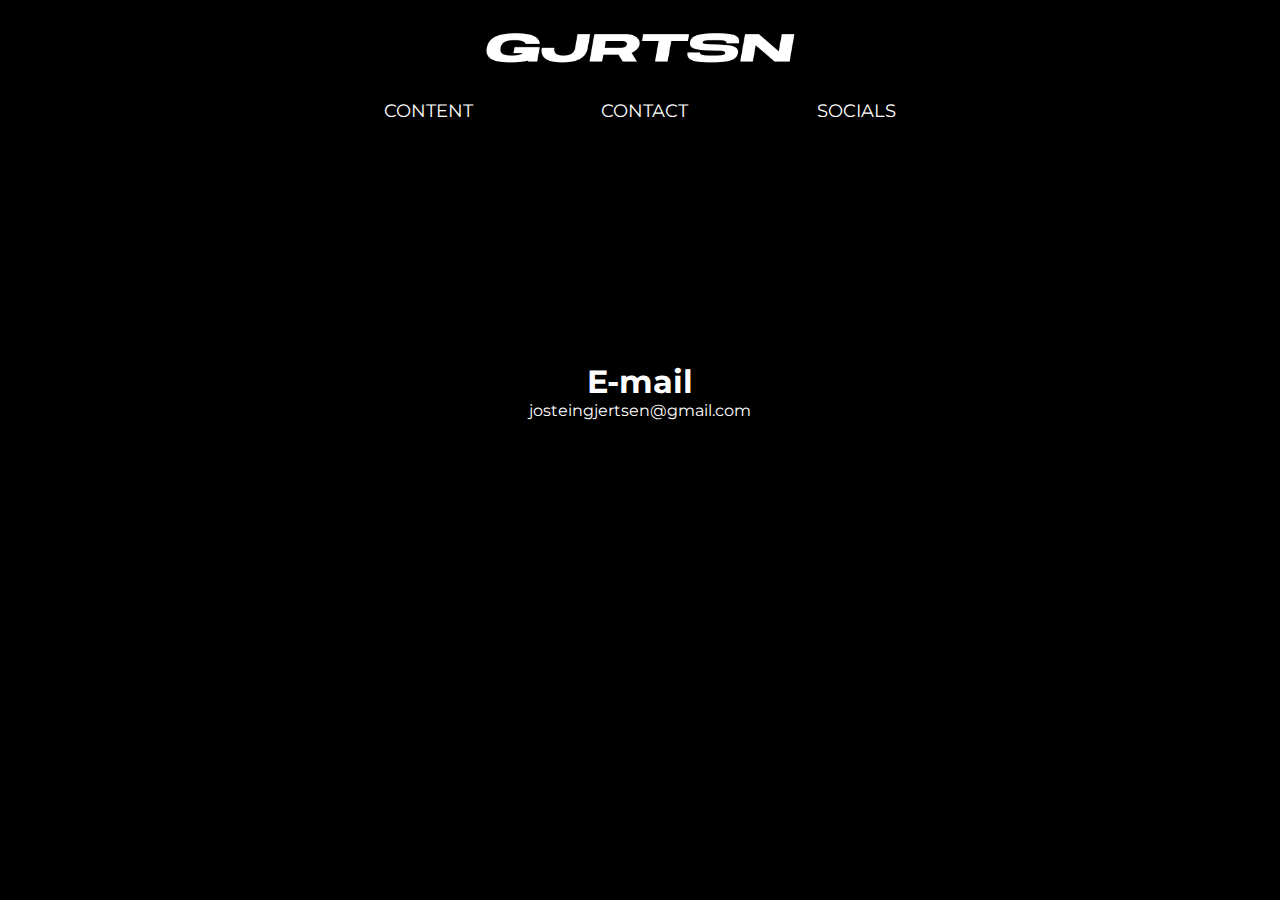
==== contact.html @ 982c407e "Lagt inn side" ====
<!DOCTYPE html>
<html lang="nb">
<head>
    <meta charset="UTF-8">
    <meta http-equiv="X-UA-Compatible" content="IE=edge">
    <meta name="viewport" content="width=device-width, initial-scale=1.0">
    <title>GJRTSN</title>

    <link href="css/style.css" rel="stylesheet">
</head>



<body class="background" id="contact">
    <header>
        <div id="logo">
            <a href="index.html"><img src="images/logo.png" id="logo"></a>
        </div>

        <nav class="navmob">
            <ul>
                <li><a href="content.html">CONTENT</a></li>
                <li><a href="contact.html">CONTACT</a></li>
                <li><a href="socials.html">SOCIALS</a></li>
            </ul>
    </header>

    <div class="container">
        <h1>E-mail</h1>
            <p>josteingjertsen@gmail.com</p>
            
    </div>
    

    
</body>
</html>
---- css/style.css ----
@import url("https://fonts.googleapis.com/css2?family=Genos:wght@100&family=Montserrat&display=swap");

* {
  border: 0;
  padding: 0;
  margin: 0;
}

.background {
  background: black;
  background-size: cover;
  background-attachment: fixed;
  background-position: center;
}

#frontpage {
  background-image: url("../images/testr8.jpg");
}
#video {
  background-image: url("../images/a5video_blr.jpg");
}
#photo {
  background-image: url("../images/r8photo_blr.jpg");
  backdrop-filter: blur(2px);
}

#logo {
  width: 25%;
  height: auto;
  display: inline;
  margin-top: 2rem;
  margin-left: auto;
  margin-right: auto;
  margin-bottom: 2rem;
}

.container {
  margin-left: auto;
  margin-right: auto;
  margin-top: 15em;
  flex: auto;
  text-align: center;
  color: white;
  font-family: "Montserrat", sans-serif;
}

.container a,
p,
h2 {
  text-decoration: none;
  color: white;
  font-family: "Montserrat", sans-serif;
}

#frontContainer {
  margin: auto;
  width: 50%;
  display: flex;
  justify-content: center;
}

#frontContainer ul li {
  margin-top: 100px;
  display: flex;
  flex: auto;
  text-align: center;
  color: white;
  font-family: "Montserrat", sans-serif;
  text-align: center;
}

#frontContainer ul li a {
  text-decoration: none;
  color: white;
  font-weight: 900;
  font-size: 50px;
}

.iframe-container {
  flex: auto;
  display: block;
  margin: 0 auto;
  align-content: center;
  position: relative;

  margin-top: 50px;
  max-width: 80%;
}

.iframe-container iframe {
  width: 100%;
  aspect-ratio: 21/9;
}

nav {
  max-width: 50%;
  margin-left: auto;
  margin-right: auto;
}

nav ul {
  display: flex;
  font-family: "Montserrat", sans-serif;
  text-decoration: none;
  list-style: none;
  list-style-type: none;
  color: white;
  font-size: large;
}

nav ul {
  list-style: none;
  list-style-type: none;
}

nav ul li {
  display: flex;
  margin-left: auto;
  margin-right: auto;
  list-style: none;
  list-style-type: none;
}

nav ul li a {
  transition: all 0.2s ease-in-out;
  text-decoration: none;
  color: white;
}

nav ul li a:hover {
  transform: scale(1.1);
  color: rgb(201, 136, 255);
}

header {
  text-align: center;
}

@media screen and (max-width: 900px) {
  .background {
    background-color: black;
  }

  .logomob {
    width: 100%;
    margin-bottom: 200px;
  }

  #logo {
    width: 100%;
    margin-bottom: 10px;
  }

  nav ul {
    display: flex;
    justify-content: space-evenly;
    gap: 30px;
  }

  .iframe-container {
    max-width: 100%;
  }
}
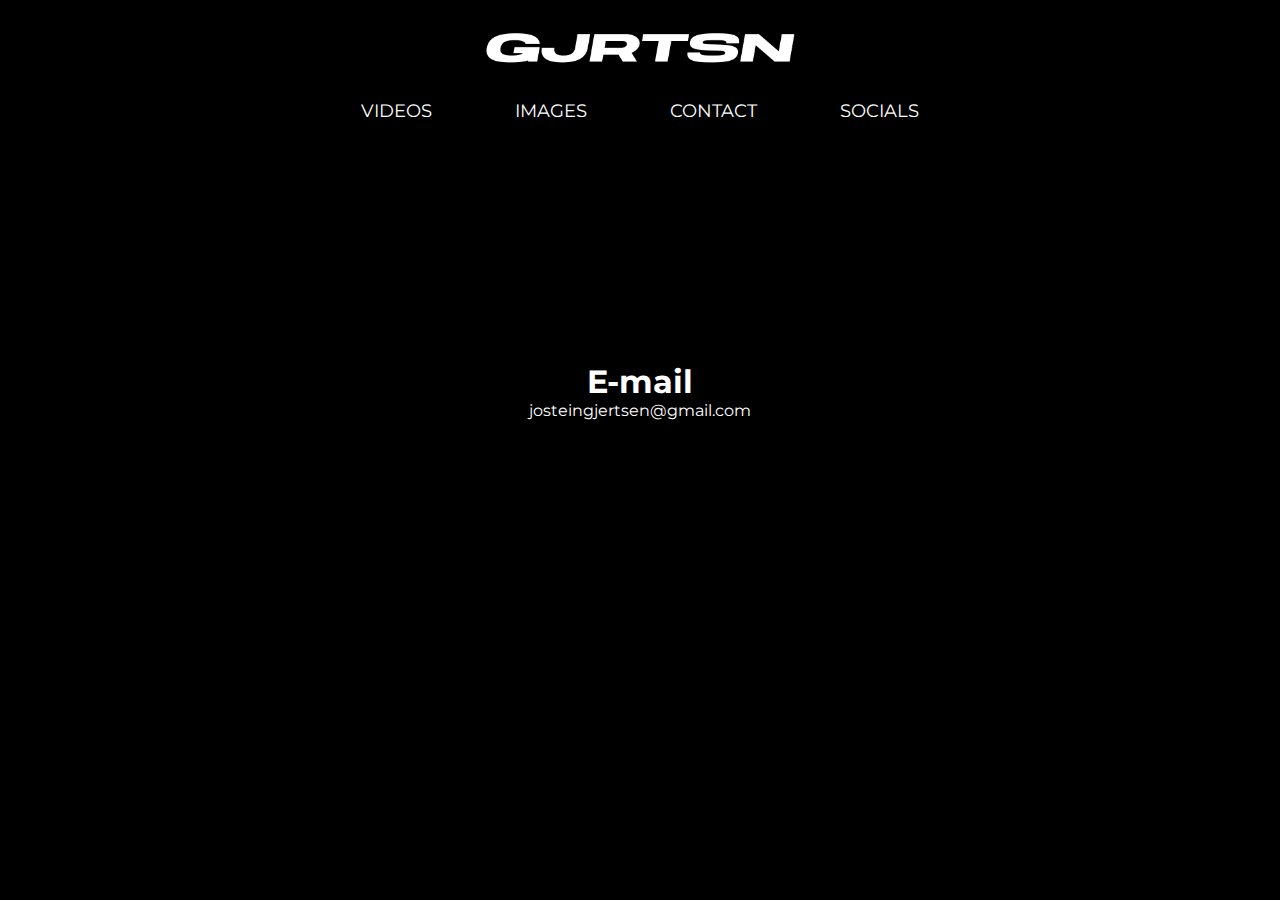
==== commit 30e9f6bb: "added images" ====
--- a/contact.html
+++ b/contact.html
@@ -5,7 +5,13 @@
     <meta http-equiv="X-UA-Compatible" content="IE=edge">
     <meta name="viewport" content="width=device-width, initial-scale=1.0">
     <title>GJRTSN</title>
-
+    <link rel="apple-touch-icon" sizes="180x180" href="images/apple-touch-icon.png">
+    <link rel="icon" type="image/png" sizes="32x32" href="images/favicon-32x32.png">
+    <link rel="icon" type="image/png" sizes="16x16" href="images/favicon-16x16.png">
+    <link rel="manifest" href="images/site.webmanifest">
+    <link rel="mask-icon" href="images/safari-pinned-tab.svg" color="#5bbad5">
+    <meta name="msapplication-TileColor" content="#da532c">
+    <meta name="theme-color" content="#ffffff">
     <link href="css/style.css" rel="stylesheet">
 </head>
 
@@ -19,7 +25,8 @@
 
         <nav class="navmob">
             <ul>
-                <li><a href="content.html">CONTENT</a></li>
+                <li><a href="videos.html">VIDEOS</a></li>
+                <li><a href="images.html">IMAGES</a></li>
                 <li><a href="contact.html">CONTACT</a></li>
                 <li><a href="socials.html">SOCIALS</a></li>
             </ul>
--- a/css/style.css
+++ b/css/style.css
@@ -108,11 +108,6 @@
   font-size: large;
 }
 
-nav ul {
-  list-style: none;
-  list-style-type: none;
-}
-
 nav ul li {
   display: flex;
   margin-left: auto;
@@ -134,6 +129,28 @@
 
 header {
   text-align: center;
+}
+
+#imagecontainer {
+  width: 90%;
+  margin: 0 auto;
+  place-content: center;
+  align-items: center;
+  justify-content: space-around;
+  text-align: center;
+}
+
+.port-image-tall {
+  display: inline-block;
+  margin-top: 50px;
+  max-height: 1000px;
+  max-width: 33%;
+}
+
+.port-image-wide {
+  display: inline-block;
+  margin-top: 50px;
+  max-width: 100%;
 }
 
 @media screen and (max-width: 900px) {
